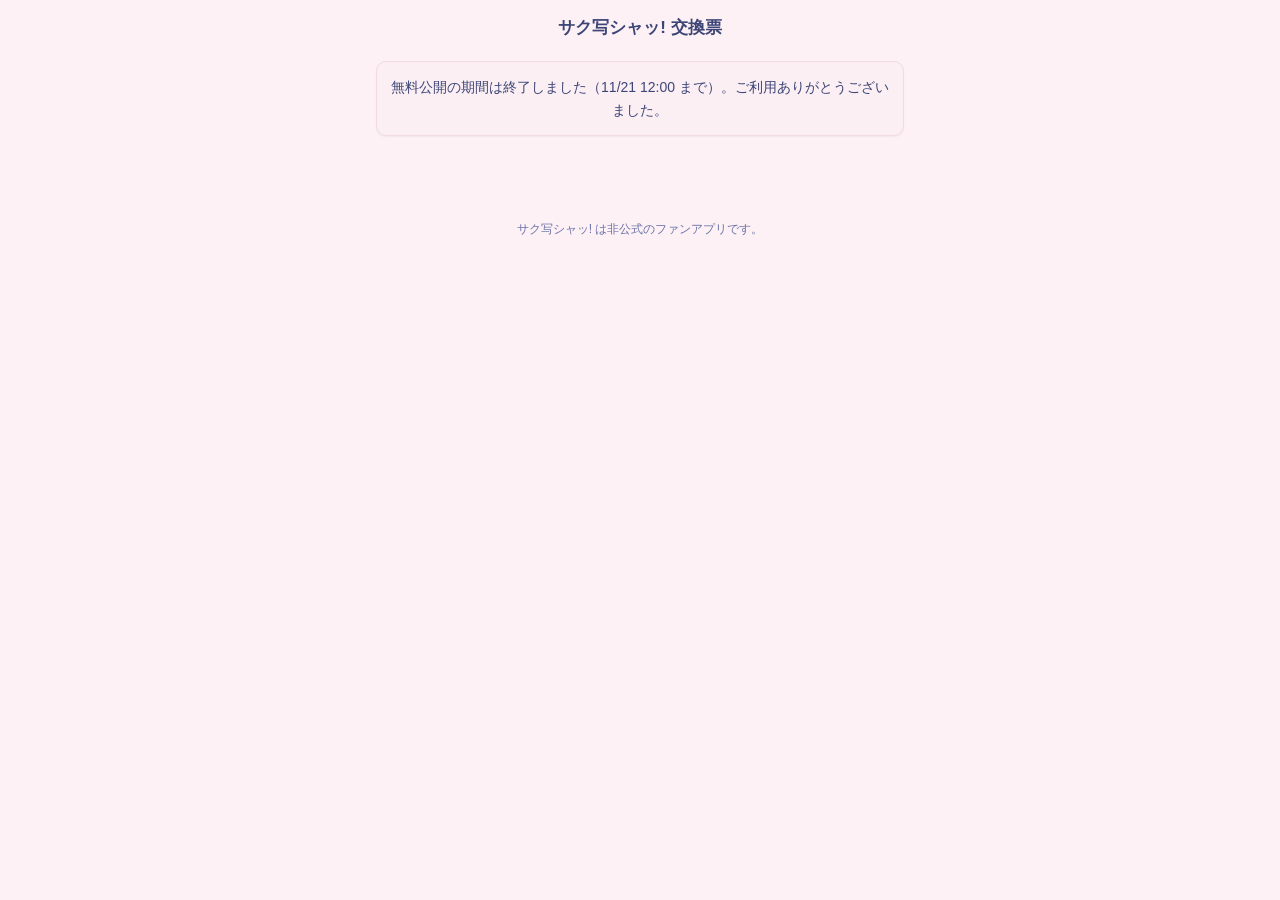
==== index.html @ 1b0e1257 "サク写シャッ! 交換票の暫定 Web 版（11/21 12:00 まで）を作った" ====
<!doctype html>
<html lang="ja">
<head>
<meta charset="utf-8">
<meta name="viewport" content="width=device-width, initial-scale=1">
<meta name="robots" content="noindex">
<meta http-equiv="Content-Security-Policy" content="default-src 'self'; img-src 'self' data: blob:; style-src 'self'; script-src 'self'; connect-src 'self'; media-src 'self' blob: mediastream:; object-src 'none'; base-uri 'none'; form-action 'none'">
<title>交換票 | サク写シャッ!</title>
<meta property="og:title" content="サク写シャッ! の交換票">
<meta property="og:type" content="website">
<meta name="twitter:card" content="summary">
<link rel="stylesheet" href="css/style.css">
</head>
<body>
<header>サク写シャッ! 交換票</header>
<main>
  <div id="ended" class="card error" hidden>
    無料公開の期間は終了しました（11/21 12:00 まで）。ご利用ありがとうございました。
  </div>
  <div id="error" class="card error" hidden></div>

  <div id="app" hidden>
    <!-- 自分の交換票を作る -->
    <section id="edit" class="card">
      <input id="name" class="input" type="text" maxlength="20" placeholder="名前" autocomplete="off">
      <div class="tabs">
        <button id="tabWant" class="want on" type="button">求 0</button>
        <button id="tabGive" class="give" type="button">譲 0</button>
      </div>
      <div id="scenes"></div>
    </section>

    <section class="card">
      <button id="showQr" class="btn" type="button">二次元コードを表示</button>
      <button id="scan" class="btn secondary" type="button">相手のコードを読み取る</button>
    </section>

    <!-- 自分の二次元コード -->
    <section id="qrcard" class="card center" hidden>
      <div id="qr"></div>
      <div class="actions">
        <button id="copy" class="btn secondary" type="button">リンクをコピー</button>
        <button id="share" class="btn secondary" type="button">共有</button>
      </div>
    </section>

    <!-- 相手のコードを読む -->
    <section id="scanner" class="card center" hidden>
      <video id="video" playsinline muted></video>
      <canvas id="canvas" hidden></canvas>
      <label class="btn secondary" for="photo">写真から読み取る</label>
      <input id="photo" type="file" accept="image/*" hidden>
      <button id="stopScan" class="btn secondary" type="button">閉じる</button>
    </section>

    <section class="card">
      <button id="clear" class="btn danger" type="button">交換票を消す</button>
    </section>
  </div>
  <div id="toast" class="toast" hidden></div>
</main>
<footer>サク写シャッ! は非公式のファンアプリです。</footer>
<script src="vendor/qrcode-generator-1.4.4.js"></script>
<script src="vendor/jsQR-1.4.0.js"></script>
<script type="module" src="js/home.js"></script>
</body>
</html>
---- css/style.css ----
/* サク写シャッ! Web 版（暫定）。色はアプリ（lib/theme/app_colors.dart・trade_page.dart）に合わせる。 */
:root {
  --bg: #fdf1f5;
  --surface: #ffffff;
  --navy: #3d4577;
  --navy-light: #6b74a8;
  --pink: #ec5e89;
  --block: #f7f5fb;
  --rose: #fbeff4;
  --line: #e7e3ee;
  --want-fill: #f8da9e;
  --want-border: #e3ac4d;
  --want-text: #c85c1e;
  --give-fill: #a6d89f;
  --give-border: #63a85b;
  --give-text: #245c1e;
  --off-fill: #ededed;
  --off-border: #d8d8d8;
  --off-text: #9aa0a6;
}
* { box-sizing: border-box; }
html, body { margin: 0; }
body {
  background: var(--bg);
  color: var(--navy);
  font-family: -apple-system, BlinkMacSystemFont, "Hiragino Sans", "Noto Sans JP", sans-serif;
  line-height: 1.6;
  -webkit-text-size-adjust: 100%;
}
header {
  padding: 14px 16px 8px;
  text-align: center;
  font-weight: 700;
  font-size: 17px;
}
main { max-width: 560px; margin: 0 auto; padding: 0 16px 48px; }
.card {
  background: var(--surface);
  border-radius: 14px;
  padding: 16px;
  margin: 12px 0;
  box-shadow: 0 1px 2px rgba(61, 69, 119, .06);
}
.muted { color: var(--navy-light); font-size: 13px; }
.center { text-align: center; }
.heading { font-size: 15px; font-weight: 700; }
.heading .name { color: var(--pink); }
.heading .name b { font-size: 19px; }
.error {
  background: var(--rose);
  border: 1px solid #f3d9e3;
  border-radius: 10px;
  padding: 14px;
  text-align: center;
  font-size: 14px;
}
.tabs { display: flex; gap: 8px; margin: 12px 0; }
.tabs button {
  flex: 1;
  border: 1.5px solid var(--off-border);
  background: var(--surface);
  color: var(--off-text);
  border-radius: 999px;
  padding: 8px 0;
  font-weight: 700;
  font-size: 14px;
}
.tabs button.want.on { border-color: var(--want-border); background: var(--want-fill); color: var(--want-text); }
.tabs button.give.on { border-color: var(--give-border); background: var(--give-fill); color: var(--give-text); }
.scene { margin-top: 14px; }
.scene-title { font-weight: 700; font-size: 14px; margin-bottom: 6px; }
.row { display: flex; align-items: center; gap: 8px; padding: 4px 0; border-top: 1px solid var(--line); }
.row .member { width: 6.5em; flex: none; font-size: 13px; overflow: hidden; text-overflow: ellipsis; white-space: nowrap; }
.chips { display: flex; flex-wrap: wrap; gap: 4px; }
.chip {
  min-width: 2.6em;
  text-align: center;
  font-size: 12px;
  padding: 3px 6px;
  border-radius: 6px;
  border: 1.5px solid var(--off-border);
  background: var(--off-fill);
  color: var(--off-text);
}
.chip.want { border-color: var(--want-border); background: var(--want-fill); color: var(--want-text); font-weight: 700; }
.chip.give { border-color: var(--give-border); background: var(--give-fill); color: var(--give-text); font-weight: 700; }
.chip.hot { border-color: var(--pink); background: #fde3ec; color: var(--pink); font-weight: 700; }
#qr { display: flex; justify-content: center; }
#qr img, #qr canvas { width: min(78vw, 320px); height: auto; image-rendering: pixelated; background: #fff; padding: 12px; }
.btn {
  display: block;
  width: 100%;
  border: 0;
  border-radius: 999px;
  padding: 12px;
  font-size: 15px;
  font-weight: 700;
  background: var(--pink);
  color: #fff;
  text-align: center;
  text-decoration: none;
  margin-top: 10px;
}
.btn.secondary { background: var(--block); color: var(--navy); }
.btn.danger { background: var(--block); color: #c0392b; }
label.btn { cursor: pointer; }
.input {
  width: 100%;
  border: 1.5px solid var(--line);
  border-radius: 10px;
  padding: 10px 12px;
  font-size: 16px; /* 16px 未満だと iPhone で勝手に拡大される */
  color: var(--navy);
  background: var(--surface);
}
.scene-head {
  display: flex;
  align-items: center;
  gap: 8px;
  width: 100%;
  border: 0;
  background: var(--block);
  color: var(--navy);
  border-radius: 8px;
  padding: 8px 10px;
  text-align: left;
}
.scene-head .scene-title { flex: 1; margin: 0; }
.scene-count { color: var(--pink); font-weight: 700; font-size: 13px; }
.caret { font-size: 10px; color: var(--navy-light); }
button.chip { cursor: pointer; font-family: inherit; }
.actions { display: flex; gap: 8px; }
.actions .btn { flex: 1; }
video { width: 100%; border-radius: 12px; background: #000; }
.toast {
  position: fixed;
  left: 50%;
  bottom: 24px;
  transform: translateX(-50%);
  background: var(--navy);
  color: #fff;
  font-size: 14px;
  padding: 10px 16px;
  border-radius: 999px;
  max-width: 90vw;
}
footer { text-align: center; font-size: 12px; color: var(--navy-light); padding: 24px 16px; }
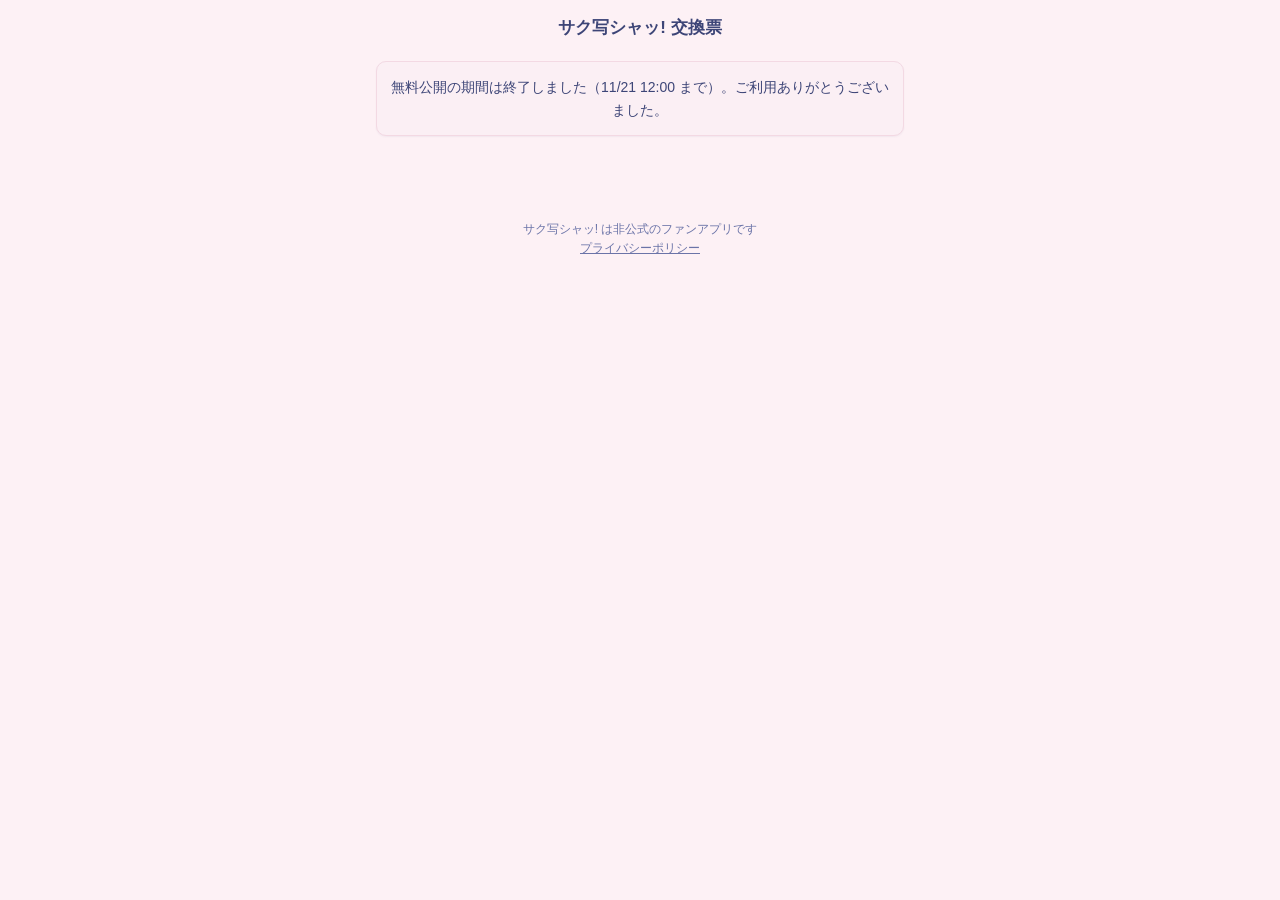
==== commit 1d33d959: "Web 版の見た目をアプリに合わせ、譲の枚数・読み取り履歴・プライバシーポリシーのリンクを足した" ====
--- a/index.html
+++ b/index.html
@@ -24,8 +24,8 @@
     <section id="edit" class="card">
       <input id="name" class="input" type="text" maxlength="20" placeholder="名前" autocomplete="off">
       <div class="tabs">
-        <button id="tabWant" class="want on" type="button">求 0</button>
-        <button id="tabGive" class="give" type="button">譲 0</button>
+        <button id="tabWant" class="want on" type="button">求</button>
+        <button id="tabGive" class="give" type="button">譲</button>
       </div>
       <div id="scenes"></div>
     </section>
@@ -44,6 +44,12 @@
       </div>
     </section>
 
+    <!-- 読み取り履歴 -->
+    <section id="history" class="card" hidden>
+      <div class="heading">読み取り履歴</div>
+      <div id="historyList"></div>
+    </section>
+
     <!-- 相手のコードを読む -->
     <section id="scanner" class="card center" hidden>
       <video id="video" playsinline muted></video>
@@ -53,13 +59,10 @@
       <button id="stopScan" class="btn secondary" type="button">閉じる</button>
     </section>
 
-    <section class="card">
-      <button id="clear" class="btn danger" type="button">交換票を消す</button>
-    </section>
   </div>
   <div id="toast" class="toast" hidden></div>
 </main>
-<footer>サク写シャッ! は非公式のファンアプリです。</footer>
+<footer>サク写シャッ! は非公式のファンアプリです<br><a href="https://sites.google.com/view/sakusyashh-privacy-policy" target="_blank" rel="noopener noreferrer">プライバシーポリシー</a></footer>
 <script src="vendor/qrcode-generator-1.4.4.js"></script>
 <script src="vendor/jsQR-1.4.0.js"></script>
 <script type="module" src="js/home.js"></script>
--- a/css/style.css
+++ b/css/style.css
@@ -67,23 +67,43 @@
 }
 .tabs button.want.on { border-color: var(--want-border); background: var(--want-fill); color: var(--want-text); }
 .tabs button.give.on { border-color: var(--give-border); background: var(--give-fill); color: var(--give-text); }
-.scene { margin-top: 14px; }
-.scene-title { font-weight: 700; font-size: 14px; margin-bottom: 6px; }
-.row { display: flex; align-items: center; gap: 8px; padding: 4px 0; border-top: 1px solid var(--line); }
-.row .member { width: 6.5em; flex: none; font-size: 13px; overflow: hidden; text-overflow: ellipsis; white-space: nowrap; }
-.chips { display: flex; flex-wrap: wrap; gap: 4px; }
+/* シーンの表（アプリの「欲しい写真を追加」と同じ見た目：薄紫の見出し＋名前＋4マス） */
+.scene { margin-top: 14px; border-radius: 12px; overflow: hidden; background: var(--surface); border: 1px solid var(--line); }
+.scene-title { font-weight: 700; font-size: 14px; padding: 10px 12px; background: #efeef9; }
+.row { display: flex; align-items: stretch; border-top: 1px solid var(--line); }
+.row .member {
+  flex: 0 0 38%;
+  display: flex;
+  align-items: center;
+  padding: 6px 10px;
+  font-size: 15px;
+  font-weight: 700;
+  border-right: 1px solid var(--line);
+  overflow: hidden;
+  text-overflow: ellipsis;
+  white-space: nowrap;
+}
+.chips { flex: 1; display: grid; grid-template-columns: repeat(4, 1fr); gap: 5px; padding: 6px; }
 .chip {
-  min-width: 2.6em;
+  min-height: 44px;
+  display: flex;
+  align-items: center;
+  justify-content: center;
   text-align: center;
-  font-size: 12px;
-  padding: 3px 6px;
-  border-radius: 6px;
+  font-size: 17px;
+  padding: 0;
+  border-radius: 8px;
   border: 1.5px solid var(--off-border);
   background: var(--off-fill);
   color: var(--off-text);
+  user-select: none;
+  -webkit-user-select: none;
+  -webkit-touch-callout: none;
+  touch-action: manipulation;
 }
 .chip.want { border-color: var(--want-border); background: var(--want-fill); color: var(--want-text); font-weight: 700; }
 .chip.give { border-color: var(--give-border); background: var(--give-fill); color: var(--give-text); font-weight: 700; }
+.chip.num { font-size: 22px; }
 .chip.hot { border-color: var(--pink); background: #fde3ec; color: var(--pink); font-weight: 700; }
 #qr { display: flex; justify-content: center; }
 #qr img, #qr canvas { width: min(78vw, 320px); height: auto; image-rendering: pixelated; background: #fff; padding: 12px; }
@@ -119,19 +139,18 @@
   gap: 8px;
   width: 100%;
   border: 0;
-  background: var(--block);
+  background: #efeef9;
   color: var(--navy);
-  border-radius: 8px;
-  padding: 8px 10px;
+  padding: 0 12px 0 0;
   text-align: left;
 }
-.scene-head .scene-title { flex: 1; margin: 0; }
+.scene-head .scene-title { flex: 1; margin: 0; background: transparent; }
 .scene-count { color: var(--pink); font-weight: 700; font-size: 13px; }
 .caret { font-size: 10px; color: var(--navy-light); }
 button.chip { cursor: pointer; font-family: inherit; }
 .actions { display: flex; gap: 8px; }
 .actions .btn { flex: 1; }
-video { width: 100%; border-radius: 12px; background: #000; }
+video { width: 100%; aspect-ratio: 3 / 4; object-fit: cover; border-radius: 12px; background: #000; }
 .toast {
   position: fixed;
   left: 50%;
@@ -145,3 +164,16 @@
   max-width: 90vw;
 }
 footer { text-align: center; font-size: 12px; color: var(--navy-light); padding: 24px 16px; }
+.hist {
+  display: flex;
+  justify-content: space-between;
+  gap: 8px;
+  padding: 10px 4px;
+  border-top: 1px solid var(--line);
+  color: var(--navy);
+  text-decoration: none;
+  font-size: 14px;
+}
+.hist:first-child { margin-top: 8px; }
+.hist-time { color: var(--navy-light); font-size: 12px; flex: none; }
+footer a { color: var(--navy-light); }
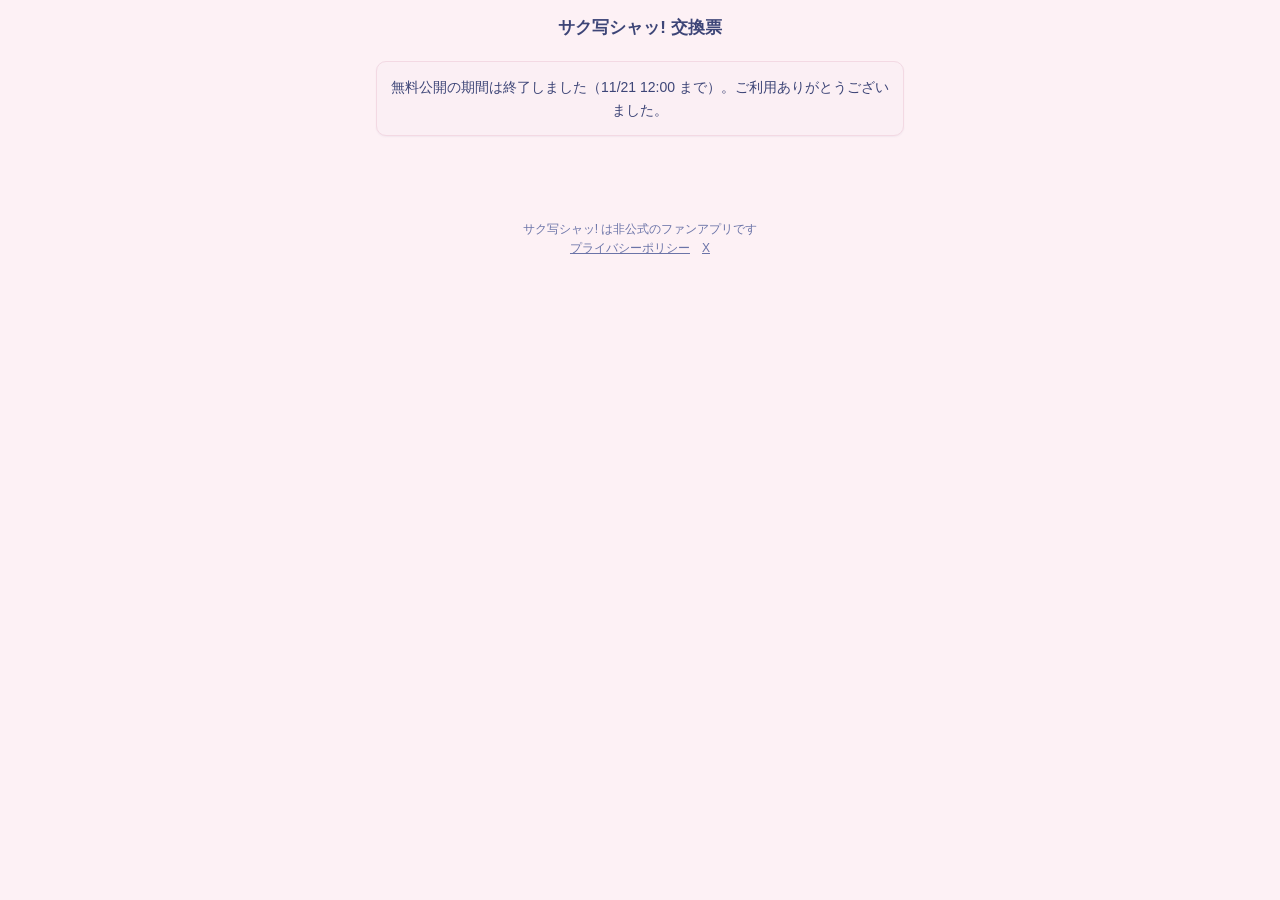
==== commit 29db82e6: "Web 版：フッターに X のリンクを足した" ====
--- a/index.html
+++ b/index.html
@@ -62,7 +62,7 @@
   </div>
   <div id="toast" class="toast" hidden></div>
 </main>
-<footer>サク写シャッ! は非公式のファンアプリです<br><a href="https://sites.google.com/view/sakusyashh-privacy-policy" target="_blank" rel="noopener noreferrer">プライバシーポリシー</a></footer>
+<footer>サク写シャッ! は非公式のファンアプリです<br><a href="https://sites.google.com/view/sakusyashh-privacy-policy" target="_blank" rel="noopener noreferrer">プライバシーポリシー</a>　<a href="https://x.com/h_malfoy46" target="_blank" rel="noopener noreferrer">X</a></footer>
 <script src="vendor/qrcode-generator-1.4.4.js"></script>
 <script src="vendor/jsQR-1.4.0.js"></script>
 <script type="module" src="js/home.js"></script>
--- a/css/style.css
+++ b/css/style.css
@@ -177,3 +177,5 @@
 .hist:first-child { margin-top: 8px; }
 .hist-time { color: var(--navy-light); font-size: 12px; flex: none; }
 footer a { color: var(--navy-light); }
+.chip.holding { transform: scale(.96); }
+.tabs.side button.on { border-color: var(--navy); background: var(--navy); color: #fff; }
